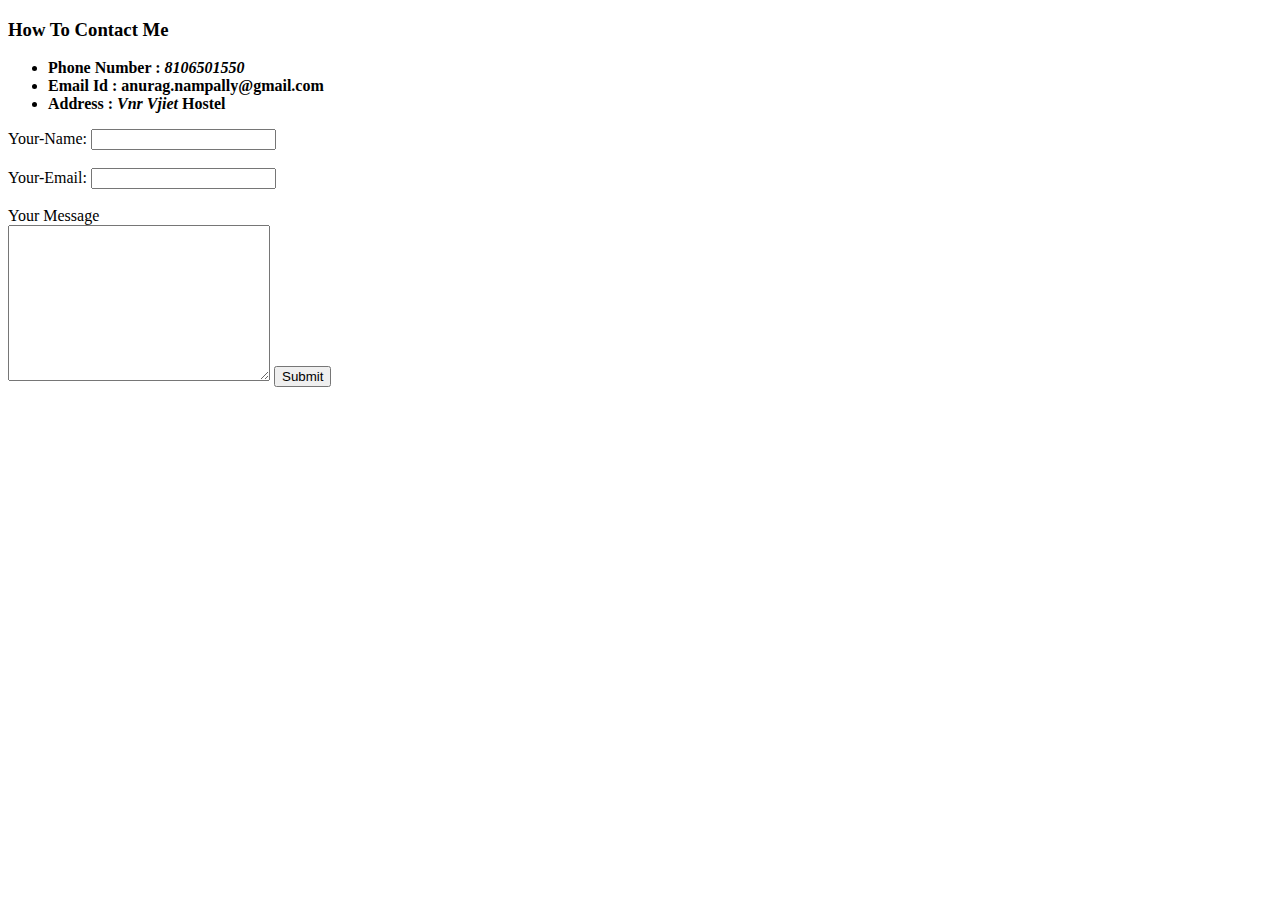
==== contact.html @ c1cc757b "Add files via upload" ====
<!DOCTYPE html>
<html lang="en" dir="ltr">
  <head>
    <meta charset="utf-8">
    <title>Contact Details</title>
  </head>
  <body>
    <h3>How To Contact Me</h3>
    <ul>
      <li><strong>Phone Number : <em>8106501550</em></strong></li>
      <li><strong>Email Id : anurag.nampally@gmail.com</strong></li>
      <li><strong>Address : <em>Vnr Vjiet </em>Hostel</strong></li>
    </ul>

    <form class="" action="mailto:anurag.nampally@gmail.com" method="post" enctype="text/plain">
      <label for="GET-name">Your-Name:</label>
      <input id="GET-name" type="text" name="yourName">
      <br>
      <br>
      <label for="email">Your-Email:</label>
      <input id="email" type="email" name="yourEmail">
      <br>
      <br>
      <label for="message">Your Message</label><br>
      <textarea name="yourMessage" rows="10" cols="30"></textarea>
      <input type="submit" name="">
      <br>
      <br>

    </form>


  </body>
</html>
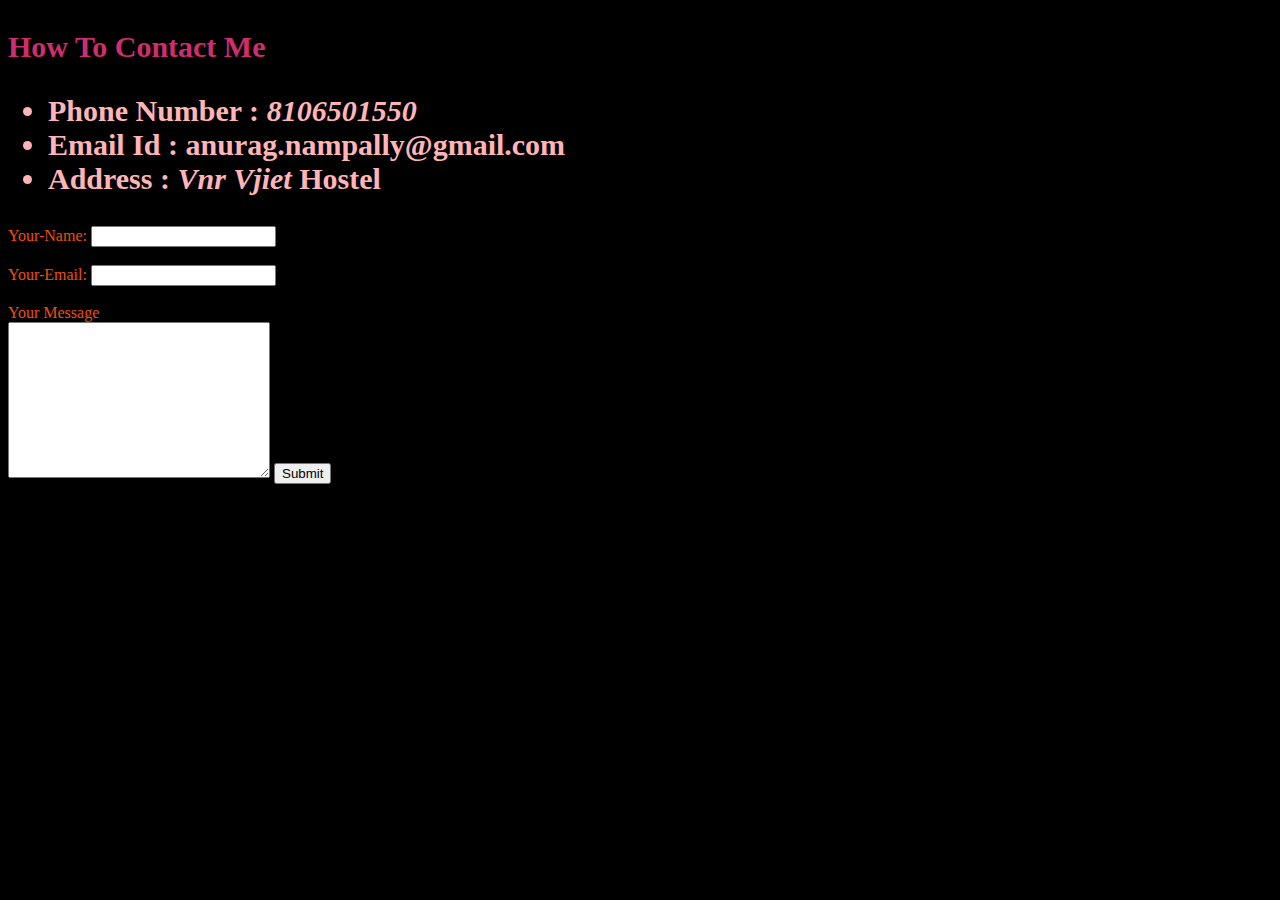
==== commit 2b373e39: "Add files via upload" ====
--- a/contact.html
+++ b/contact.html
@@ -3,6 +3,7 @@
   <head>
     <meta charset="utf-8">
     <title>Contact Details</title>
+    <link rel="stylesheet" href="Css/styles.css">
   </head>
   <body>
     <h3>How To Contact Me</h3>
--- a/Css/styles.css
+++ b/Css/styles.css
@@ -0,0 +1,53 @@
+
+  body {
+    background-color: black;
+  }
+
+  hr {
+    border-style: none;
+    border-top-style: dotted;
+    border-color: grey;
+    width: 5%;
+    border-width: 5px;
+  }
+
+  h1{
+    color: #ce2e6c;
+  }
+
+  h3{
+    color: #ce2e6c;
+    font-size: 30px;
+  }
+
+  p{
+    color: #ffb5b5;
+    font-size: 30px;
+  }
+
+  a{
+    color: #ed5107;
+  }
+
+  h4{
+    color: #ed5107;
+    font-size: 20px;
+  }
+
+  ul{
+    color: #ffb5b5;
+    font-size: 30px;
+  }
+
+ ol{
+  color: #ff78ae;
+ }
+
+ tr{
+   color: #ffb5b5;
+   font-size: 25px;
+ }
+
+ label{
+   color: #ed5107
+ }
